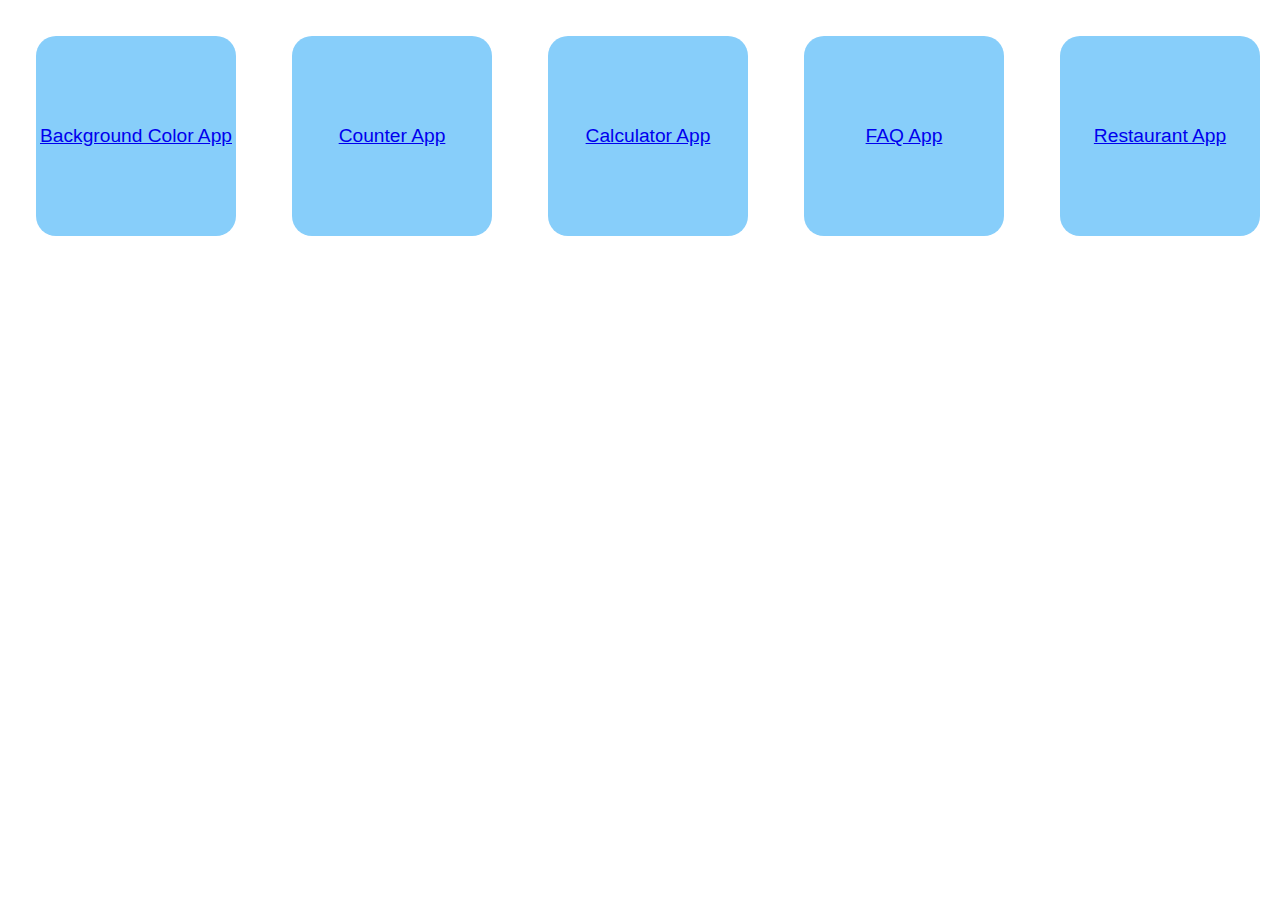
==== index.html @ d8fcfc4f "first commit" ====
<!DOCTYPE html>
<html>
    <head>
        <meta charset="utf-8">
        <meta http-equiv="X-UA-Compatible" content="IE=edge">
        <title></title>
        <meta name="description" content="">
        <meta name="viewport" content="width=device-width, initial-scale=1">
        <link rel="stylesheet" href="style.css">
    </head>
    <body>
        <a href="./BgColor/bgcolor.html"><div>Background Color App</div></a>
        <a href="./CounterApp/index.html"><div>Counter App</div></a>
        <a href="./SimpleCalculator/index.html"><div>Calculator App</div></a>
        <a href="./FAQ/index.html"><div>FAQ App</div></a>
        <a href="./Restaurant App/index.html"><div>Restaurant App</div></a>
    </body>
</html>
---- style.css ----
body{
    width: 100%;
    display: flex;
    font-family:'Gill Sans', 'Gill Sans MT', Calibri, 'Trebuchet MS', sans-serif;
    font-size: larger;
}
div{
    background-color: lightskyblue;
    width: 200px;
    height: 200px;
    margin: 28px;
    display: flex;
    justify-content: center;
    align-items: center;
    border-radius: 20px;
    
}
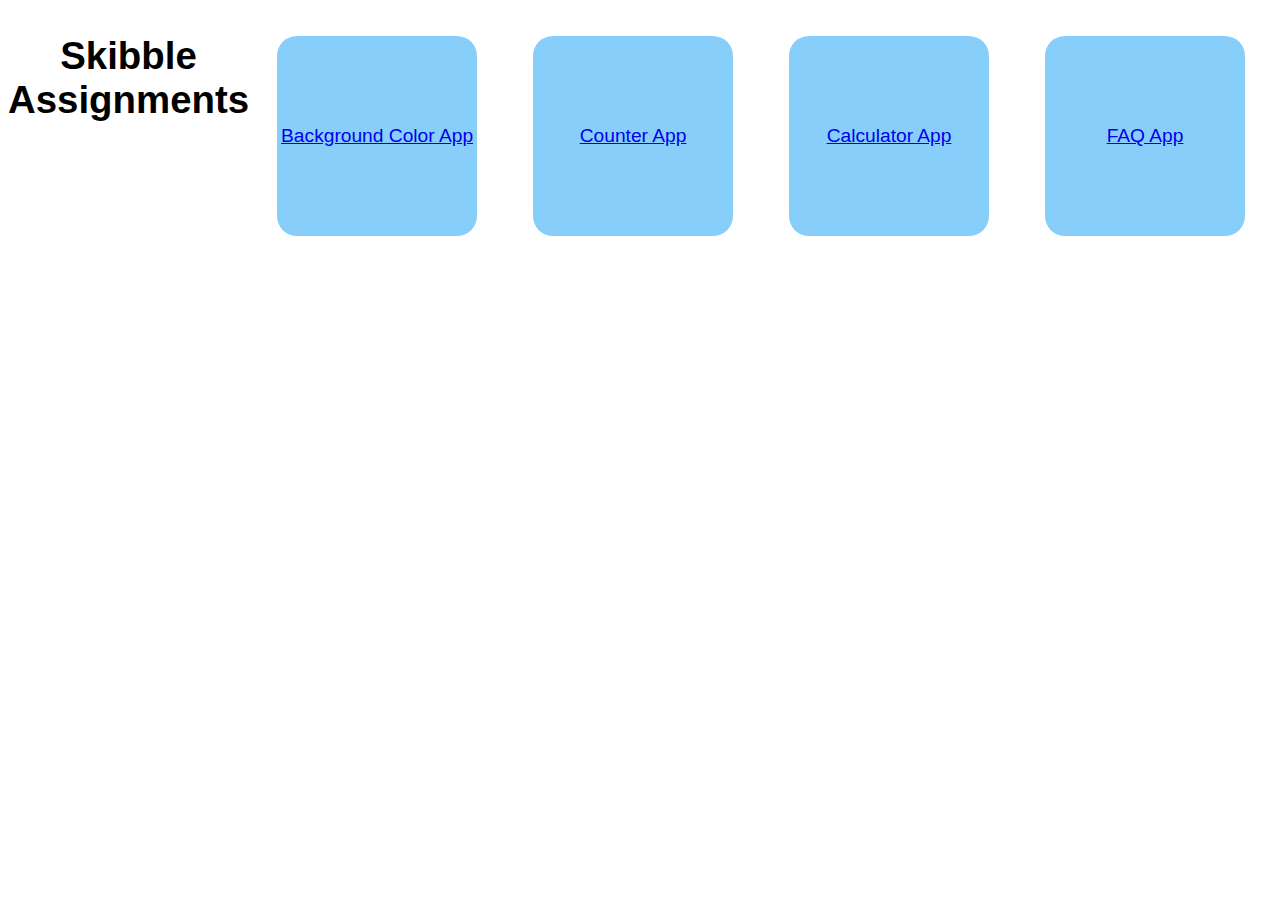
==== commit 63409737: "Update index.html" ====
--- a/index.html
+++ b/index.html
@@ -9,10 +9,12 @@
         <link rel="stylesheet" href="style.css">
     </head>
     <body>
+        
+        <h1 style="text-align:center">Skibble Assignments</h1>
         <a href="./BgColor/bgcolor.html"><div>Background Color App</div></a>
         <a href="./CounterApp/index.html"><div>Counter App</div></a>
         <a href="./SimpleCalculator/index.html"><div>Calculator App</div></a>
         <a href="./FAQ/index.html"><div>FAQ App</div></a>
-        <a href="./Restaurant App/index.html"><div>Restaurant App</div></a>
+        <a href="./Restaurant App/index.html"><div>React Projects</div></a>
     </body>
-</html>+</html>
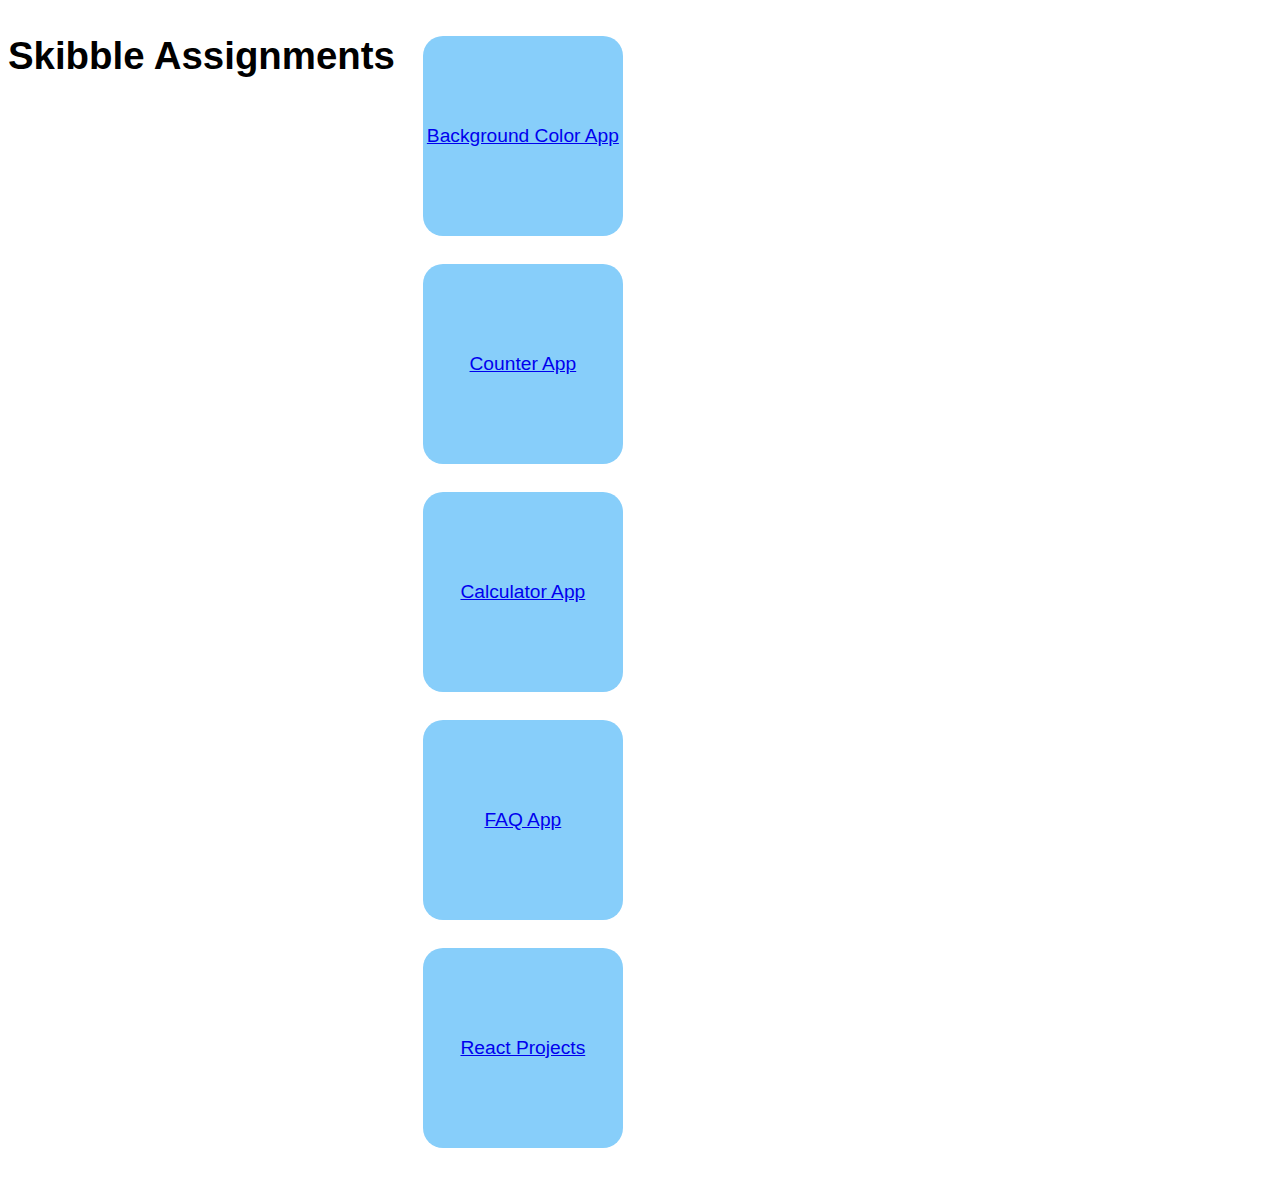
==== commit 829962d5: "Update index.html" ====
--- a/index.html
+++ b/index.html
@@ -11,10 +11,12 @@
     <body>
         
         <h1 style="text-align:center">Skibble Assignments</h1>
+        <section>
         <a href="./BgColor/bgcolor.html"><div>Background Color App</div></a>
         <a href="./CounterApp/index.html"><div>Counter App</div></a>
         <a href="./SimpleCalculator/index.html"><div>Calculator App</div></a>
         <a href="./FAQ/index.html"><div>FAQ App</div></a>
         <a href="./Restaurant App/index.html"><div>React Projects</div></a>
+        </section
     </body>
 </html>
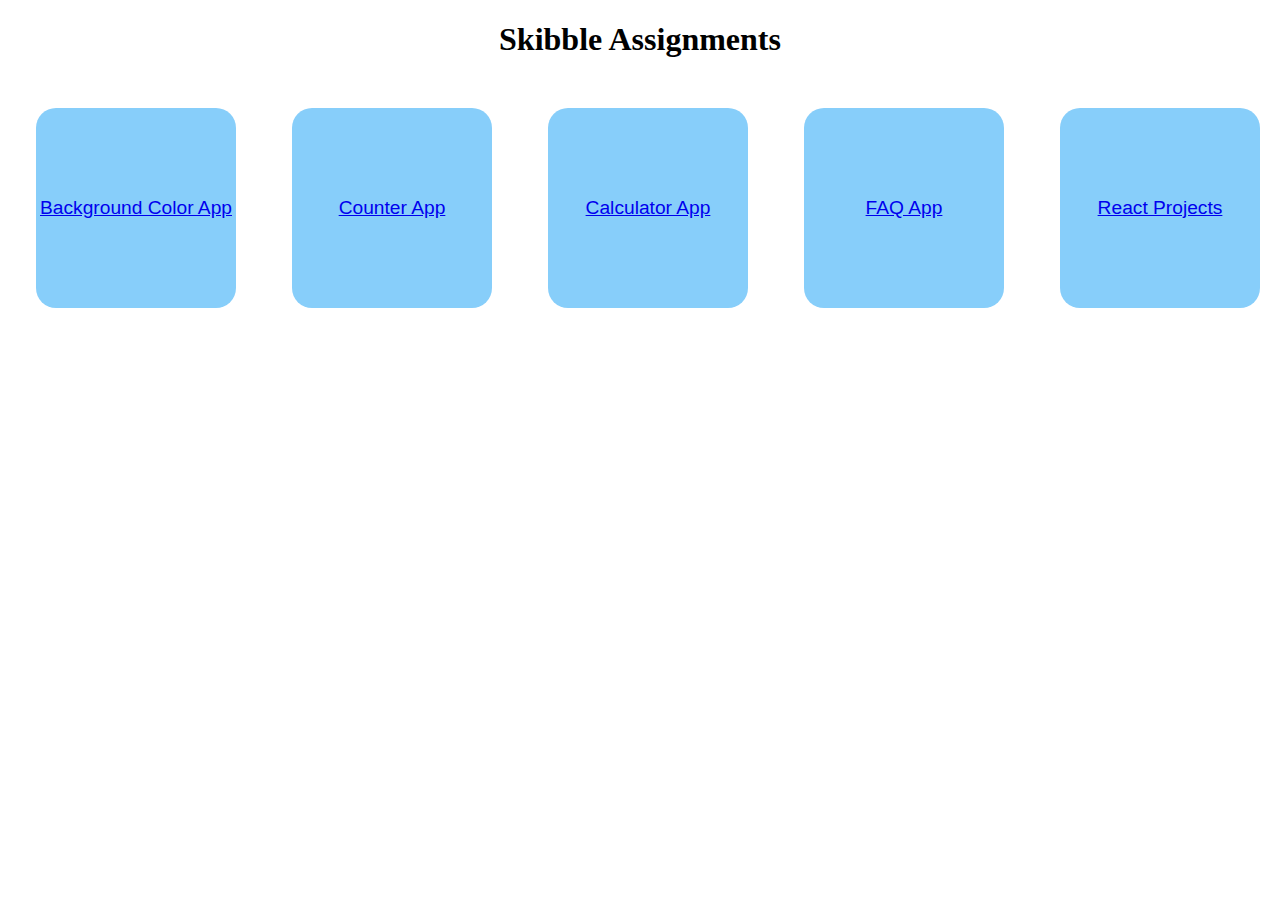
==== commit e73633cd: "Update index.html" ====
--- a/index.html
+++ b/index.html
@@ -12,11 +12,11 @@
         
         <h1 style="text-align:center">Skibble Assignments</h1>
         <section>
-        <a href="./BgColor/bgcolor.html"><div>Background Color App</div></a>
-        <a href="./CounterApp/index.html"><div>Counter App</div></a>
-        <a href="./SimpleCalculator/index.html"><div>Calculator App</div></a>
-        <a href="./FAQ/index.html"><div>FAQ App</div></a>
-        <a href="./Restaurant App/index.html"><div>React Projects</div></a>
+        <a href="./BgColor/bgcolor.html" target="_blank"><div>Background Color App</div></a>
+        <a href="./CounterApp/index.html" target="_blank"><div>Counter App</div></a>
+        <a href="./SimpleCalculator/index.html" target="_blank" ><div>Calculator App</div></a>
+        <a href="./FAQ/index.html" target="_blank"><div>FAQ App</div></a>
+        <a href="./Restaurant App/index.html" target="_blank"><div>React Projects</div></a>
         </section
     </body>
 </html>
--- a/style.css
+++ b/style.css
@@ -1,6 +1,8 @@
-body{
+section{
     width: 100%;
     display: flex;
+    flex-direction:row;
+    justify-content:space-around;
     font-family:'Gill Sans', 'Gill Sans MT', Calibri, 'Trebuchet MS', sans-serif;
     font-size: larger;
 }
